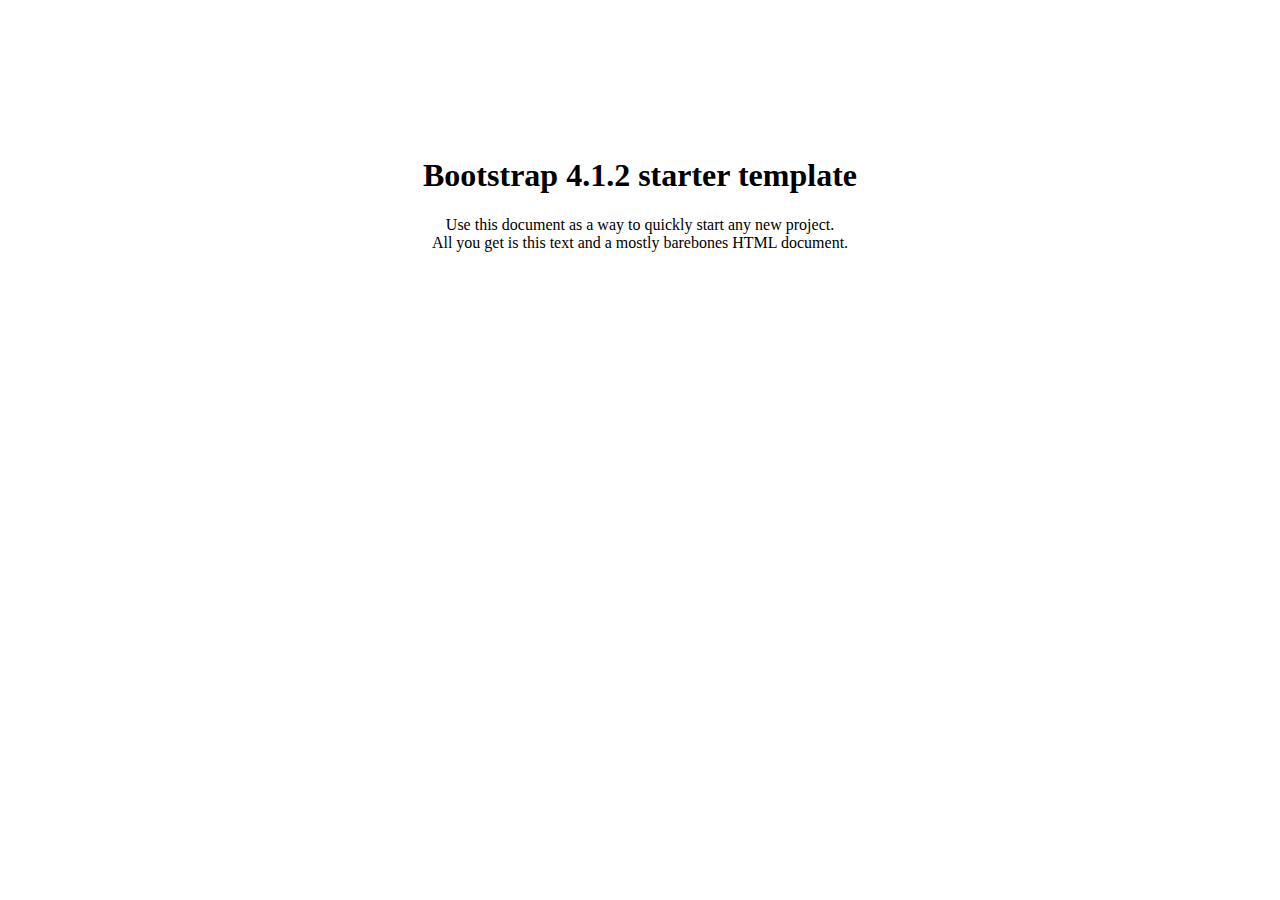
==== mapping/index.html @ 7afea663 "Add template files" ====
<!doctype html>
<html lang="en">
  <head>
    <meta charset="utf-8">
    <meta name="viewport" content="width=device-width, initial-scale=1, shrink-to-fit=no">

    <title>Starter Template for Bootstrap</title>

    <!-- Bootstrap core CSS -->
    <link href="https://stackpath.bootstrapcdn.com/bootstrap/4.1.2/css/bootstrap.min.css" rel="stylesheet" integrity="sha384-Smlep5jCw/wG7hdkwQ/Z5nLIefveQRIY9nfy6xoR1uRYBtpZgI6339F5dgvm/e9B" crossorigin="anonymous">
    <link rel="stylesheet" href="main.css">
  </head>

  <body>



    <main role="main" class="container">

      <div class="starter-template">
        <h1>Bootstrap 4.1.2 starter template</h1>
        <p class="lead">Use this document as a way to quickly start any new project.<br> All you get is this text and a mostly barebones HTML document.</p>
      </div>

    </main><!-- /.container -->


    <!-- Bootstrap core JavaScript
    ================================================== -->
    <!-- Placed at the end of the document so the pages load faster -->
    <script src="https://code.jquery.com/jquery-3.3.1.slim.min.js" integrity="sha384-q8i/X+965DzO0rT7abK41JStQIAqVgRVzpbzo5smXKp4YfRvH+8abtTE1Pi6jizo" crossorigin="anonymous"></script>
    <script src="https://cdnjs.cloudflare.com/ajax/libs/popper.js/1.12.9/umd/popper.min.js" integrity="sha384-ApNbgh9B+Y1QKtv3Rn7W3mgPxhU9K/ScQsAP7hUibX39j7fakFPskvXusvfa0b4Q" crossorigin="anonymous"></script>
    <script src="https://stackpath.bootstrapcdn.com/bootstrap/4.1.2/js/bootstrap.min.js" integrity="sha384-o+RDsa0aLu++PJvFqy8fFScvbHFLtbvScb8AjopnFD+iEQ7wo/CG0xlczd+2O/em" crossorigin="anonymous"></script>
    <script src="main.js"></script>
  </body>
</html>
---- mapping/main.css ----
body {
  padding-top: 5rem;
}
.starter-template {
  padding: 3rem 1.5rem;
  text-align: center;
}
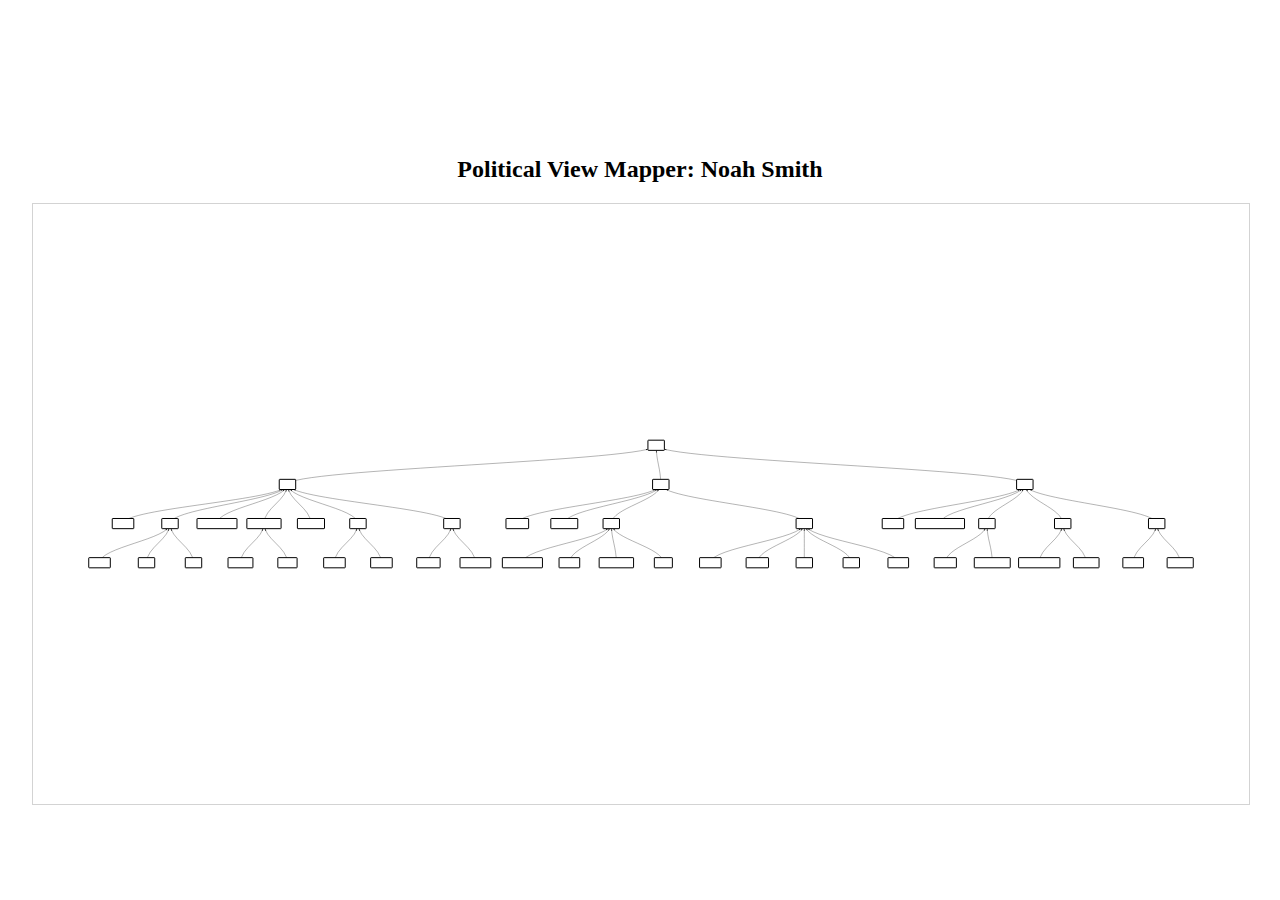
==== commit a5184d1f: "Install template" ====
--- a/mapping/index.html
+++ b/mapping/index.html
@@ -5,11 +5,12 @@
     <meta charset="utf-8">
     <meta name="viewport" content="width=device-width, initial-scale=1, shrink-to-fit=no">
 
-    <title>Starter Template for Bootstrap</title>
+    <title>Political View Mapper: Noah Smith</title>
 
     <!-- Bootstrap core CSS -->
     <link href="https://stackpath.bootstrapcdn.com/bootstrap/4.1.2/css/bootstrap.min.css" rel="stylesheet" integrity="sha384-Smlep5jCw/wG7hdkwQ/Z5nLIefveQRIY9nfy6xoR1uRYBtpZgI6339F5dgvm/e9B" crossorigin="anonymous">
     <link rel="stylesheet" href="main.css">
+    <link href="vis-network.min.css" rel="stylesheet" type="text/css"/>
   </head>
 
   <body>
@@ -19,8 +20,8 @@
     <main role="main" class="container">
 
       <div class="starter-template">
-        <h1>Bootstrap 4.1.2 starter template</h1>
-        <p class="lead">Use this document as a way to quickly start any new project.<br> All you get is this text and a mostly barebones HTML document.</p>
+        <h2>Political View Mapper: Noah Smith</h2>
+        <div id="mynetwork"></div>
       </div>
 
     </main><!-- /.container -->
@@ -32,6 +33,7 @@
     <script src="https://code.jquery.com/jquery-3.3.1.slim.min.js" integrity="sha384-q8i/X+965DzO0rT7abK41JStQIAqVgRVzpbzo5smXKp4YfRvH+8abtTE1Pi6jizo" crossorigin="anonymous"></script>
     <script src="https://cdnjs.cloudflare.com/ajax/libs/popper.js/1.12.9/umd/popper.min.js" integrity="sha384-ApNbgh9B+Y1QKtv3Rn7W3mgPxhU9K/ScQsAP7hUibX39j7fakFPskvXusvfa0b4Q" crossorigin="anonymous"></script>
     <script src="https://stackpath.bootstrapcdn.com/bootstrap/4.1.2/js/bootstrap.min.js" integrity="sha384-o+RDsa0aLu++PJvFqy8fFScvbHFLtbvScb8AjopnFD+iEQ7wo/CG0xlczd+2O/em" crossorigin="anonymous"></script>
+    <script type="text/javascript" src="vis.js"></script>
     <script src="main.js"></script>
   </body>
 </html>
--- a/mapping/main.css
+++ b/mapping/main.css
@@ -4,4 +4,9 @@
 .starter-template {
   padding: 3rem 1.5rem;
   text-align: center;
+}
+#mynetwork {
+    width: 100%;
+    height: 600px;
+    border: 1px solid lightgray;
 }--- a/mapping/vis-network.min.css
+++ b/mapping/vis-network.min.css
@@ -0,0 +1 @@
+.vis .overlay{position:absolute;top:0;left:0;width:100%;height:100%;z-index:10}.vis-active{box-shadow:0 0 10px #86d5f8}.vis [class*=span]{min-height:0;width:auto}div.vis-configuration{position:relative;display:block;float:left;font-size:12px}div.vis-configuration-wrapper{display:block;width:700px}div.vis-configuration-wrapper::after{clear:both;content:"";display:block}div.vis-configuration.vis-config-option-container{display:block;width:495px;background-color:#fff;border:2px solid #f7f8fa;border-radius:4px;margin-top:20px;left:10px;padding-left:5px}div.vis-configuration.vis-config-button{display:block;width:495px;height:25px;vertical-align:middle;line-height:25px;background-color:#f7f8fa;border:2px solid #ceced0;border-radius:4px;margin-top:20px;left:10px;padding-left:5px;cursor:pointer;margin-bottom:30px}div.vis-configuration.vis-config-button.hover{background-color:#4588e6;border:2px solid #214373;color:#fff}div.vis-configuration.vis-config-item{display:block;float:left;width:495px;height:25px;vertical-align:middle;line-height:25px}div.vis-configuration.vis-config-item.vis-config-s2{left:10px;background-color:#f7f8fa;padding-left:5px;border-radius:3px}div.vis-configuration.vis-config-item.vis-config-s3{left:20px;background-color:#e4e9f0;padding-left:5px;border-radius:3px}div.vis-configuration.vis-config-item.vis-config-s4{left:30px;background-color:#cfd8e6;padding-left:5px;border-radius:3px}div.vis-configuration.vis-config-header{font-size:18px;font-weight:700}div.vis-configuration.vis-config-label{width:120px;height:25px;line-height:25px}div.vis-configuration.vis-config-label.vis-config-s3{width:110px}div.vis-configuration.vis-config-label.vis-config-s4{width:100px}div.vis-configuration.vis-config-colorBlock{top:1px;width:30px;height:19px;border:1px solid #444;border-radius:2px;padding:0;margin:0;cursor:pointer}input.vis-configuration.vis-config-checkbox{left:-5px}input.vis-configuration.vis-config-rangeinput{position:relative;top:-5px;width:60px;padding:1px;margin:0;pointer-events:none}input.vis-configuration.vis-config-range{-webkit-appearance:none;border:0 solid #fff;background-color:rgba(0,0,0,0);width:300px;height:20px}input.vis-configuration.vis-config-range::-webkit-slider-runnable-track{width:300px;height:5px;background:#dedede;background:-moz-linear-gradient(top,#dedede 0,#c8c8c8 99%);background:-webkit-gradient(linear,left top,left bottom,color-stop(0,#dedede),color-stop(99%,#c8c8c8));background:-webkit-linear-gradient(top,#dedede 0,#c8c8c8 99%);background:-o-linear-gradient(top,#dedede 0,#c8c8c8 99%);background:-ms-linear-gradient(top,#dedede 0,#c8c8c8 99%);background:linear-gradient(to bottom,#dedede 0,#c8c8c8 99%);border:1px solid #999;box-shadow:#aaa 0 0 3px 0;border-radius:3px}input.vis-configuration.vis-config-range::-webkit-slider-thumb{-webkit-appearance:none;border:1px solid #14334b;height:17px;width:17px;border-radius:50%;background:#3876c2;background:-moz-linear-gradient(top,#3876c2 0,#385380 100%);background:-webkit-gradient(linear,left top,left bottom,color-stop(0,#3876c2),color-stop(100%,#385380));background:-webkit-linear-gradient(top,#3876c2 0,#385380 100%);background:-o-linear-gradient(top,#3876c2 0,#385380 100%);background:-ms-linear-gradient(top,#3876c2 0,#385380 100%);background:linear-gradient(to bottom,#3876c2 0,#385380 100%);box-shadow:#111927 0 0 1px 0;margin-top:-7px}input.vis-configuration.vis-config-range:focus{outline:0}input.vis-configuration.vis-config-range:focus::-webkit-slider-runnable-track{background:#9d9d9d;background:-moz-linear-gradient(top,#9d9d9d 0,#c8c8c8 99%);background:-webkit-gradient(linear,left top,left bottom,color-stop(0,#9d9d9d),color-stop(99%,#c8c8c8));background:-webkit-linear-gradient(top,#9d9d9d 0,#c8c8c8 99%);background:-o-linear-gradient(top,#9d9d9d 0,#c8c8c8 99%);background:-ms-linear-gradient(top,#9d9d9d 0,#c8c8c8 99%);background:linear-gradient(to bottom,#9d9d9d 0,#c8c8c8 99%)}input.vis-configuration.vis-config-range::-moz-range-track{width:300px;height:10px;background:#dedede;background:-moz-linear-gradient(top,#dedede 0,#c8c8c8 99%);background:-webkit-gradient(linear,left top,left bottom,color-stop(0,#dedede),color-stop(99%,#c8c8c8));background:-webkit-linear-gradient(top,#dedede 0,#c8c8c8 99%);background:-o-linear-gradient(top,#dedede 0,#c8c8c8 99%);background:-ms-linear-gradient(top,#dedede 0,#c8c8c8 99%);background:linear-gradient(to bottom,#dedede 0,#c8c8c8 99%);border:1px solid #999;box-shadow:#aaa 0 0 3px 0;border-radius:3px}input.vis-configuration.vis-config-range::-moz-range-thumb{border:none;height:16px;width:16px;border-radius:50%;background:#385380}input.vis-configuration.vis-config-range:-moz-focusring{outline:1px solid #fff;outline-offset:-1px}input.vis-configuration.vis-config-range::-ms-track{width:300px;height:5px;background:0 0;border-color:transparent;border-width:6px 0;color:transparent}input.vis-configuration.vis-config-range::-ms-fill-lower{background:#777;border-radius:10px}input.vis-configuration.vis-config-range::-ms-fill-upper{background:#ddd;border-radius:10px}input.vis-configuration.vis-config-range::-ms-thumb{border:none;height:16px;width:16px;border-radius:50%;background:#385380}input.vis-configuration.vis-config-range:focus::-ms-fill-lower{background:#888}input.vis-configuration.vis-config-range:focus::-ms-fill-upper{background:#ccc}.vis-configuration-popup{position:absolute;background:rgba(57,76,89,.85);border:2px solid #f2faff;line-height:30px;height:30px;width:150px;text-align:center;color:#fff;font-size:14px;border-radius:4px;-webkit-transition:opacity .3s ease-in-out;-moz-transition:opacity .3s ease-in-out;transition:opacity .3s ease-in-out}.vis-configuration-popup:after,.vis-configuration-popup:before{left:100%;top:50%;border:solid transparent;content:" ";height:0;width:0;position:absolute;pointer-events:none}.vis-configuration-popup:after{border-color:rgba(136,183,213,0);border-left-color:rgba(57,76,89,.85);border-width:8px;margin-top:-8px}.vis-configuration-popup:before{border-color:rgba(194,225,245,0);border-left-color:#f2faff;border-width:12px;margin-top:-12px}div.vis-tooltip{position:absolute;visibility:hidden;padding:5px;white-space:nowrap;font-family:verdana;font-size:14px;color:#000;background-color:#f5f4ed;-moz-border-radius:3px;-webkit-border-radius:3px;border-radius:3px;border:1px solid #808074;box-shadow:3px 3px 10px rgba(0,0,0,.2);pointer-events:none;z-index:5}div.vis-color-picker{position:absolute;top:0;left:30px;margin-top:-140px;margin-left:30px;width:310px;height:444px;z-index:1;padding:10px;border-radius:15px;background-color:#fff;display:none;box-shadow:rgba(0,0,0,.5) 0 0 10px 0}div.vis-color-picker div.vis-arrow{position:absolute;top:147px;left:5px}div.vis-color-picker div.vis-arrow::after,div.vis-color-picker div.vis-arrow::before{right:100%;top:50%;border:solid transparent;content:" ";height:0;width:0;position:absolute;pointer-events:none}div.vis-color-picker div.vis-arrow:after{border-color:rgba(255,255,255,0);border-right-color:#fff;border-width:30px;margin-top:-30px}div.vis-color-picker div.vis-color{position:absolute;width:289px;height:289px;cursor:pointer}div.vis-color-picker div.vis-brightness{position:absolute;top:313px}div.vis-color-picker div.vis-opacity{position:absolute;top:350px}div.vis-color-picker div.vis-selector{position:absolute;top:137px;left:137px;width:15px;height:15px;border-radius:15px;border:1px solid #fff;background:#4c4c4c;background:-moz-linear-gradient(top,#4c4c4c 0,#595959 12%,#666 25%,#474747 39%,#2c2c2c 50%,#000 51%,#111 60%,#2b2b2b 76%,#1c1c1c 91%,#131313 100%);background:-webkit-gradient(linear,left top,left bottom,color-stop(0,#4c4c4c),color-stop(12%,#595959),color-stop(25%,#666),color-stop(39%,#474747),color-stop(50%,#2c2c2c),color-stop(51%,#000),color-stop(60%,#111),color-stop(76%,#2b2b2b),color-stop(91%,#1c1c1c),color-stop(100%,#131313));background:-webkit-linear-gradient(top,#4c4c4c 0,#595959 12%,#666 25%,#474747 39%,#2c2c2c 50%,#000 51%,#111 60%,#2b2b2b 76%,#1c1c1c 91%,#131313 100%);background:-o-linear-gradient(top,#4c4c4c 0,#595959 12%,#666 25%,#474747 39%,#2c2c2c 50%,#000 51%,#111 60%,#2b2b2b 76%,#1c1c1c 91%,#131313 100%);background:-ms-linear-gradient(top,#4c4c4c 0,#595959 12%,#666 25%,#474747 39%,#2c2c2c 50%,#000 51%,#111 60%,#2b2b2b 76%,#1c1c1c 91%,#131313 100%);background:linear-gradient(to bottom,#4c4c4c 0,#595959 12%,#666 25%,#474747 39%,#2c2c2c 50%,#000 51%,#111 60%,#2b2b2b 76%,#1c1c1c 91%,#131313 100%)}div.vis-color-picker div.vis-new-color{position:absolute;width:140px;height:20px;border:1px solid rgba(0,0,0,.1);border-radius:5px;top:380px;left:159px;text-align:right;padding-right:2px;font-size:10px;color:rgba(0,0,0,.4);vertical-align:middle;line-height:20px}div.vis-color-picker div.vis-initial-color{position:absolute;width:140px;height:20px;border:1px solid rgba(0,0,0,.1);border-radius:5px;top:380px;left:10px;text-align:left;padding-left:2px;font-size:10px;color:rgba(0,0,0,.4);vertical-align:middle;line-height:20px}div.vis-color-picker div.vis-label{position:absolute;width:300px;left:10px}div.vis-color-picker div.vis-label.vis-brightness{top:300px}div.vis-color-picker div.vis-label.vis-opacity{top:338px}div.vis-color-picker div.vis-button{position:absolute;width:68px;height:25px;border-radius:10px;vertical-align:middle;text-align:center;line-height:25px;top:410px;border:2px solid #d9d9d9;background-color:#f7f7f7;cursor:pointer}div.vis-color-picker div.vis-button.vis-cancel{left:5px}div.vis-color-picker div.vis-button.vis-load{left:82px}div.vis-color-picker div.vis-button.vis-apply{left:159px}div.vis-color-picker div.vis-button.vis-save{left:236px}div.vis-color-picker input.vis-range{width:290px;height:20px}div.vis-network div.vis-manipulation{box-sizing:content-box;border-width:0;border-bottom:1px;border-style:solid;border-color:#d6d9d8;background:#fff;background:-moz-linear-gradient(top,#fff 0,#fcfcfc 48%,#fafafa 50%,#fcfcfc 100%);background:-webkit-gradient(linear,left top,left bottom,color-stop(0,#fff),color-stop(48%,#fcfcfc),color-stop(50%,#fafafa),color-stop(100%,#fcfcfc));background:-webkit-linear-gradient(top,#fff 0,#fcfcfc 48%,#fafafa 50%,#fcfcfc 100%);background:-o-linear-gradient(top,#fff 0,#fcfcfc 48%,#fafafa 50%,#fcfcfc 100%);background:-ms-linear-gradient(top,#fff 0,#fcfcfc 48%,#fafafa 50%,#fcfcfc 100%);background:linear-gradient(to bottom,#fff 0,#fcfcfc 48%,#fafafa 50%,#fcfcfc 100%);padding-top:4px;position:absolute;left:0;top:0;width:100%;height:28px}div.vis-network div.vis-edit-mode{position:absolute;left:0;top:5px;height:30px}div.vis-network div.vis-close{position:absolute;right:0;top:0;width:30px;height:30px;background-position:20px 3px;background-repeat:no-repeat;background-image:url(img/network/cross.png);cursor:pointer;-webkit-touch-callout:none;-webkit-user-select:none;-khtml-user-select:none;-moz-user-select:none;-ms-user-select:none;user-select:none}div.vis-network div.vis-close:hover{opacity:.6}div.vis-network div.vis-edit-mode div.vis-button,div.vis-network div.vis-manipulation div.vis-button{float:left;font-family:verdana;font-size:12px;-moz-border-radius:15px;border-radius:15px;display:inline-block;background-position:0 0;background-repeat:no-repeat;height:24px;margin-left:10px;cursor:pointer;padding:0 8px 0 8px;-webkit-touch-callout:none;-webkit-user-select:none;-khtml-user-select:none;-moz-user-select:none;-ms-user-select:none;user-select:none}div.vis-network div.vis-manipulation div.vis-button:hover{box-shadow:1px 1px 8px rgba(0,0,0,.2)}div.vis-network div.vis-manipulation div.vis-button:active{box-shadow:1px 1px 8px rgba(0,0,0,.5)}div.vis-network div.vis-manipulation div.vis-button.vis-back{background-image:url(img/network/backIcon.png)}div.vis-network div.vis-manipulation div.vis-button.vis-none:hover{box-shadow:1px 1px 8px transparent;cursor:default}div.vis-network div.vis-manipulation div.vis-button.vis-none:active{box-shadow:1px 1px 8px transparent}div.vis-network div.vis-manipulation div.vis-button.vis-none{padding:0}div.vis-network div.vis-manipulation div.notification{margin:2px;font-weight:700}div.vis-network div.vis-manipulation div.vis-button.vis-add{background-image:url(img/network/addNodeIcon.png)}div.vis-network div.vis-edit-mode div.vis-button.vis-edit,div.vis-network div.vis-manipulation div.vis-button.vis-edit{background-image:url(img/network/editIcon.png)}div.vis-network div.vis-edit-mode div.vis-button.vis-edit.vis-edit-mode{background-color:#fcfcfc;border:1px solid #ccc}div.vis-network div.vis-manipulation div.vis-button.vis-connect{background-image:url(img/network/connectIcon.png)}div.vis-network div.vis-manipulation div.vis-button.vis-delete{background-image:url(img/network/deleteIcon.png)}div.vis-network div.vis-edit-mode div.vis-label,div.vis-network div.vis-manipulation div.vis-label{margin:0 0 0 23px;line-height:25px}div.vis-network div.vis-manipulation div.vis-separator-line{float:left;display:inline-block;width:1px;height:21px;background-color:#bdbdbd;margin:0 7px 0 15px}div.vis-network div.vis-navigation div.vis-button{width:34px;height:34px;-moz-border-radius:17px;border-radius:17px;position:absolute;display:inline-block;background-position:2px 2px;background-repeat:no-repeat;cursor:pointer;-webkit-touch-callout:none;-webkit-user-select:none;-khtml-user-select:none;-moz-user-select:none;-ms-user-select:none;user-select:none}div.vis-network div.vis-navigation div.vis-button:hover{box-shadow:0 0 3px 3px rgba(56,207,21,.3)}div.vis-network div.vis-navigation div.vis-button:active{box-shadow:0 0 1px 3px rgba(56,207,21,.95)}div.vis-network div.vis-navigation div.vis-button.vis-up{background-image:url(img/network/upArrow.png);bottom:50px;left:55px}div.vis-network div.vis-navigation div.vis-button.vis-down{background-image:url(img/network/downArrow.png);bottom:10px;left:55px}div.vis-network div.vis-navigation div.vis-button.vis-left{background-image:url(img/network/leftArrow.png);bottom:10px;left:15px}div.vis-network div.vis-navigation div.vis-button.vis-right{background-image:url(img/network/rightArrow.png);bottom:10px;left:95px}div.vis-network div.vis-navigation div.vis-button.vis-zoomIn{background-image:url(img/network/plus.png);bottom:10px;right:15px}div.vis-network div.vis-navigation div.vis-button.vis-zoomOut{background-image:url(img/network/minus.png);bottom:10px;right:55px}div.vis-network div.vis-navigation div.vis-button.vis-zoomExtends{background-image:url(img/network/zoomExtends.png);bottom:50px;right:15px}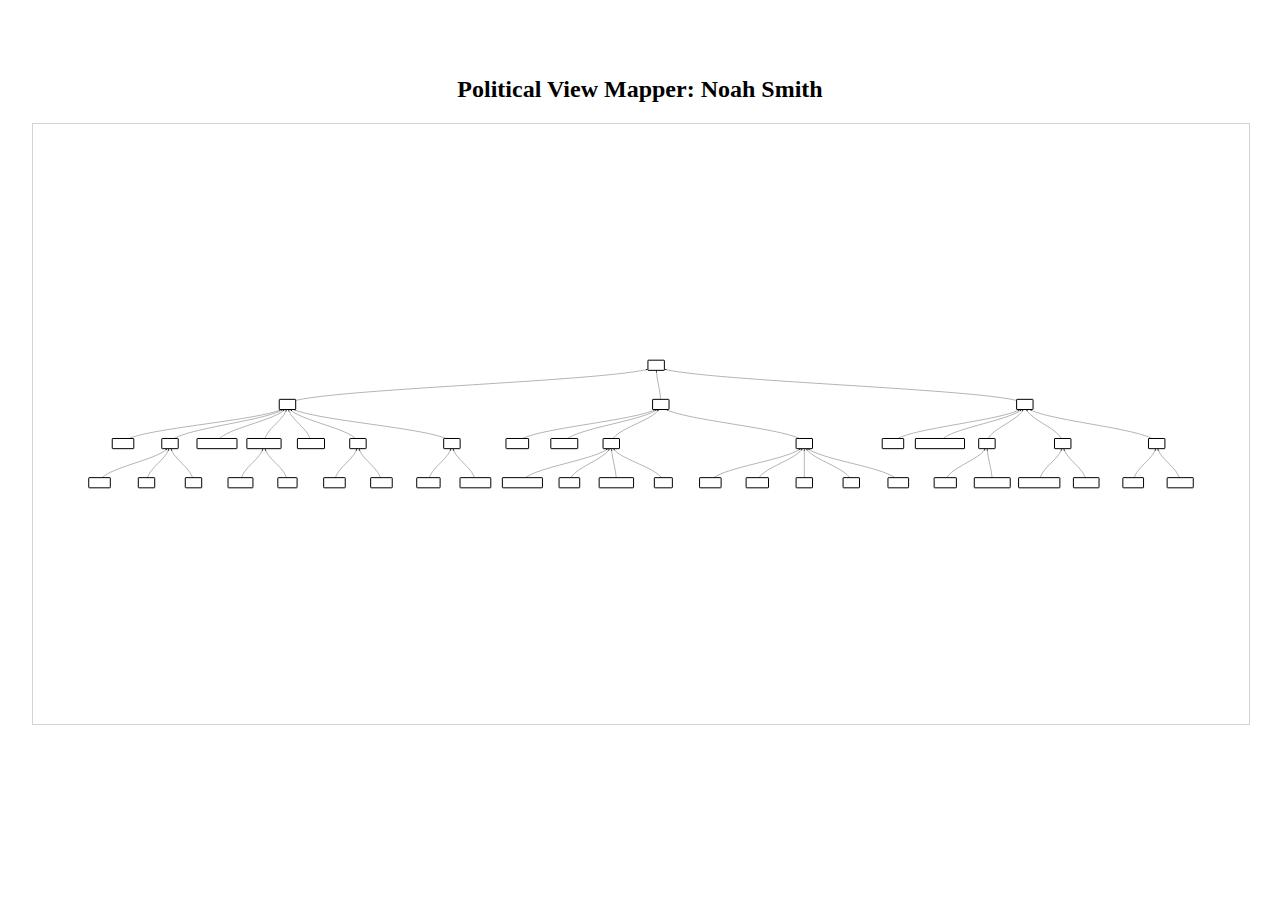
==== commit f79f2c15: "Changes" ====
--- a/mapping/index.html
+++ b/mapping/index.html
@@ -17,11 +17,11 @@
 
 
 
-    <main role="main" class="container">
+    <main role="main" class="container-fluid">
 
       <div class="starter-template">
         <h2>Political View Mapper: Noah Smith</h2>
-        <div id="mynetwork"></div>
+        <div id="map"></div>
       </div>
 
     </main><!-- /.container -->
--- a/mapping/main.css
+++ b/mapping/main.css
@@ -1,11 +1,8 @@
-body {
-  padding-top: 5rem;
-}
 .starter-template {
   padding: 3rem 1.5rem;
   text-align: center;
 }
-#mynetwork {
+#map {
     width: 100%;
     height: 600px;
     border: 1px solid lightgray;
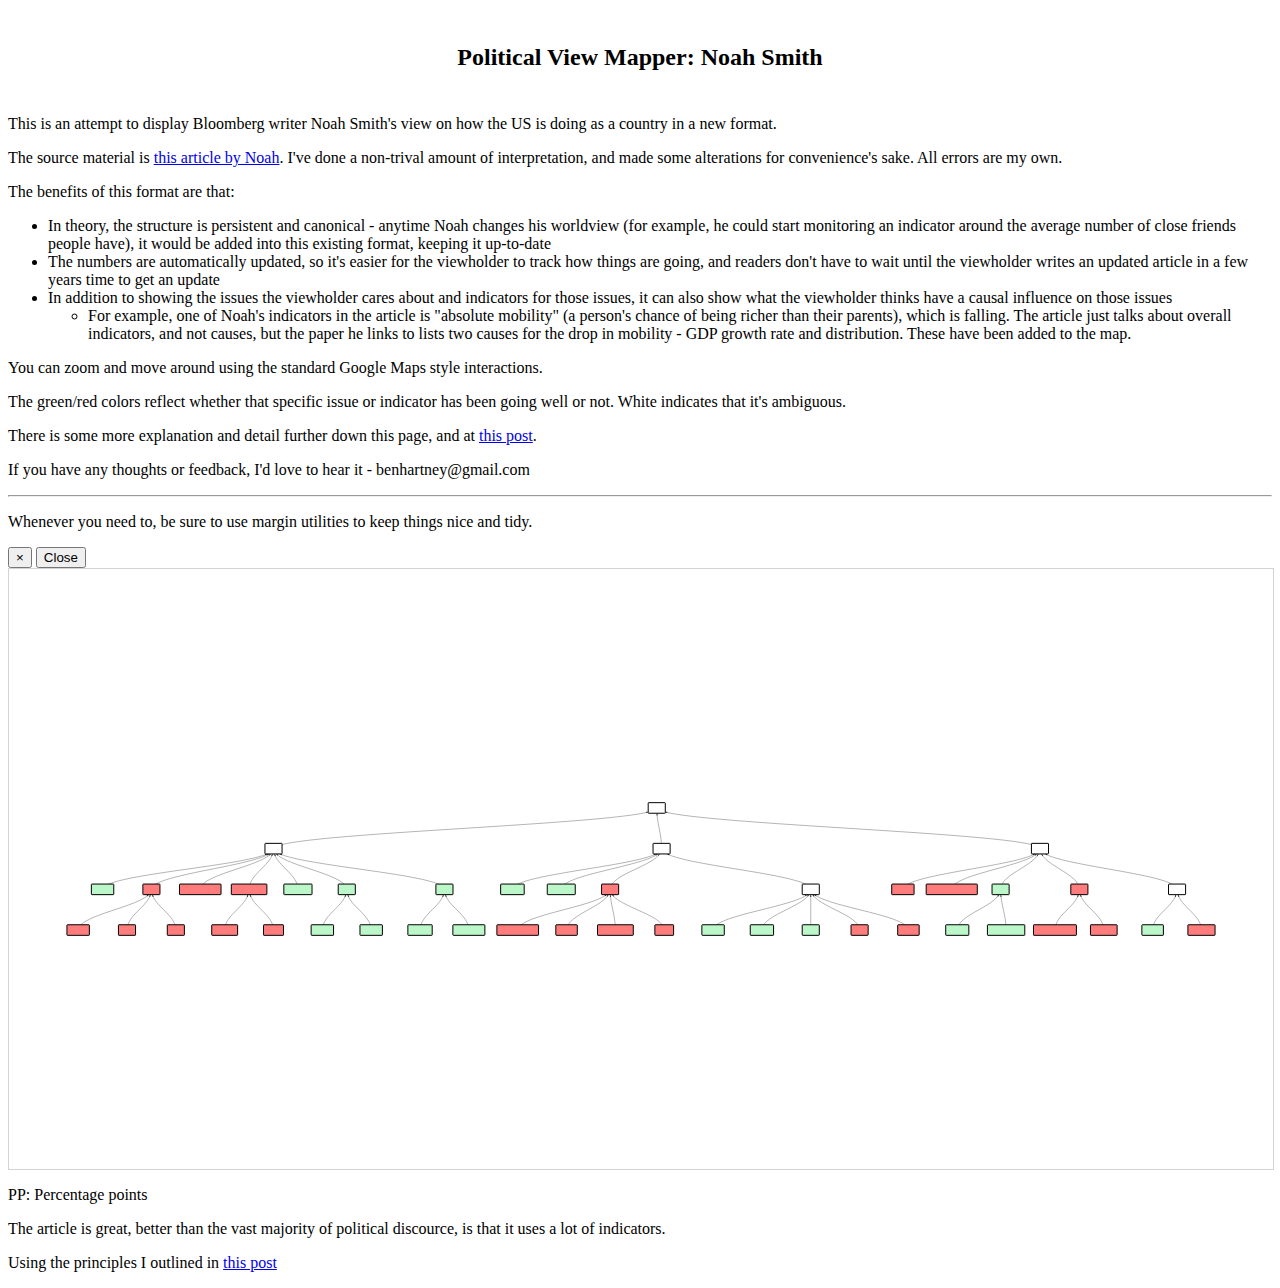
==== commit d2a93902: "Changes" ====
--- a/mapping/index.html
+++ b/mapping/index.html
@@ -19,9 +19,44 @@
 
     <main role="main" class="container-fluid">
 
-      <div class="starter-template">
-        <h2>Political View Mapper: Noah Smith</h2>
+      <div>
+        <h2 id='mainHeading'>Political View Mapper: Noah Smith</h2>
+        <div class="alert alert-dark alert-dismissible fade show" role="alert">
+          <p>This is an attempt to display Bloomberg writer Noah Smith's view on how the US is doing as a country in a new format.</p>
+          <p>The source material is <a href='https://www.bloomberg.com/view/articles/2018-07-13/eight-charts-show-where-america-stands-in-the-21st-century'>this article by Noah</a>. I've done a non-trival amount of interpretation, and made some alterations for convenience's sake. All errors are my own.</p>
+          <p>The benefits of this format are that:</p>
+          <ul>
+            <li>In theory, the structure is persistent and canonical - anytime Noah changes his worldview (for example, he could start monitoring an indicator around the average number of close friends people have), it would be added into this existing format, keeping it up-to-date</li>
+            <li>The numbers are automatically updated, so it's easier for the viewholder to track how things are going, and readers don't have to wait until the viewholder writes an updated article in a few years time to get an update</li>
+            <li>In addition to showing the issues the viewholder cares about and indicators for those issues, it can also show what the viewholder thinks have a causal influence on those issues
+              <ul>
+                <li>For example, one of Noah's indicators in the article is "absolute mobility" (a person's chance of being richer than their parents), which is falling. The article just talks about overall indicators, and not causes, but the paper he links to lists two causes for the drop in mobility - GDP growth rate and distribution. These have been added to the map.</li>
+              </ul>
+            </li>
+          </ul>
+          <p>You can zoom and move around using the standard Google Maps style interactions.</p>
+          <p>The green/red colors reflect whether that specific issue or indicator has been going well or not. White indicates that it's ambiguous.</p>
+          <p>There is some more explanation and detail further down this page, and at <a href='https://medium.com/@benhartney/improving-policy-discussions-1b8be6c7a318'>this post</a>.</p>
+          <p>If you have any thoughts or feedback, I'd love to hear it - <span class="redirect">moc.liamg@yentrahneb</span>
+          <hr>
+          <p class="mb-0">Whenever you need to, be sure to use margin utilities to keep things nice and tidy.</p>
+          <button type="button" class="close" data-dismiss="alert" aria-label="Close">
+            <span aria-hidden="true">&times;</span>
+          </button>
+          <button type="button" data-dismiss="alert" aria-label="Close" class="btn btn-info">
+            <span aria-hidden="true">Close</span>
+          </button>
+        </div>
         <div id="map"></div>
+        <p>
+          PP: Percentage points
+        </p>
+        <p>
+          The article is great, better than the vast majority of political discource, is that it uses a lot of indicators.
+        </p>
+        <p>
+          Using the principles I outlined in <a href='https://medium.com/@benhartney/improving-policy-discussions-1b8be6c7a318'>this post</a>
+        </p>
       </div>
 
     </main><!-- /.container -->
--- a/mapping/main.css
+++ b/mapping/main.css
@@ -1,9 +1,13 @@
-.starter-template {
-  padding: 3rem 1.5rem;
-  text-align: center;
-}
 #map {
     width: 100%;
     height: 600px;
     border: 1px solid lightgray;
+}
+#mainHeading {
+  padding: 1.5rem 0rem;
+  text-align: center;
+}
+span.redirect { 
+unicode-bidi:bidi-override; 
+direction: rtl; 
 }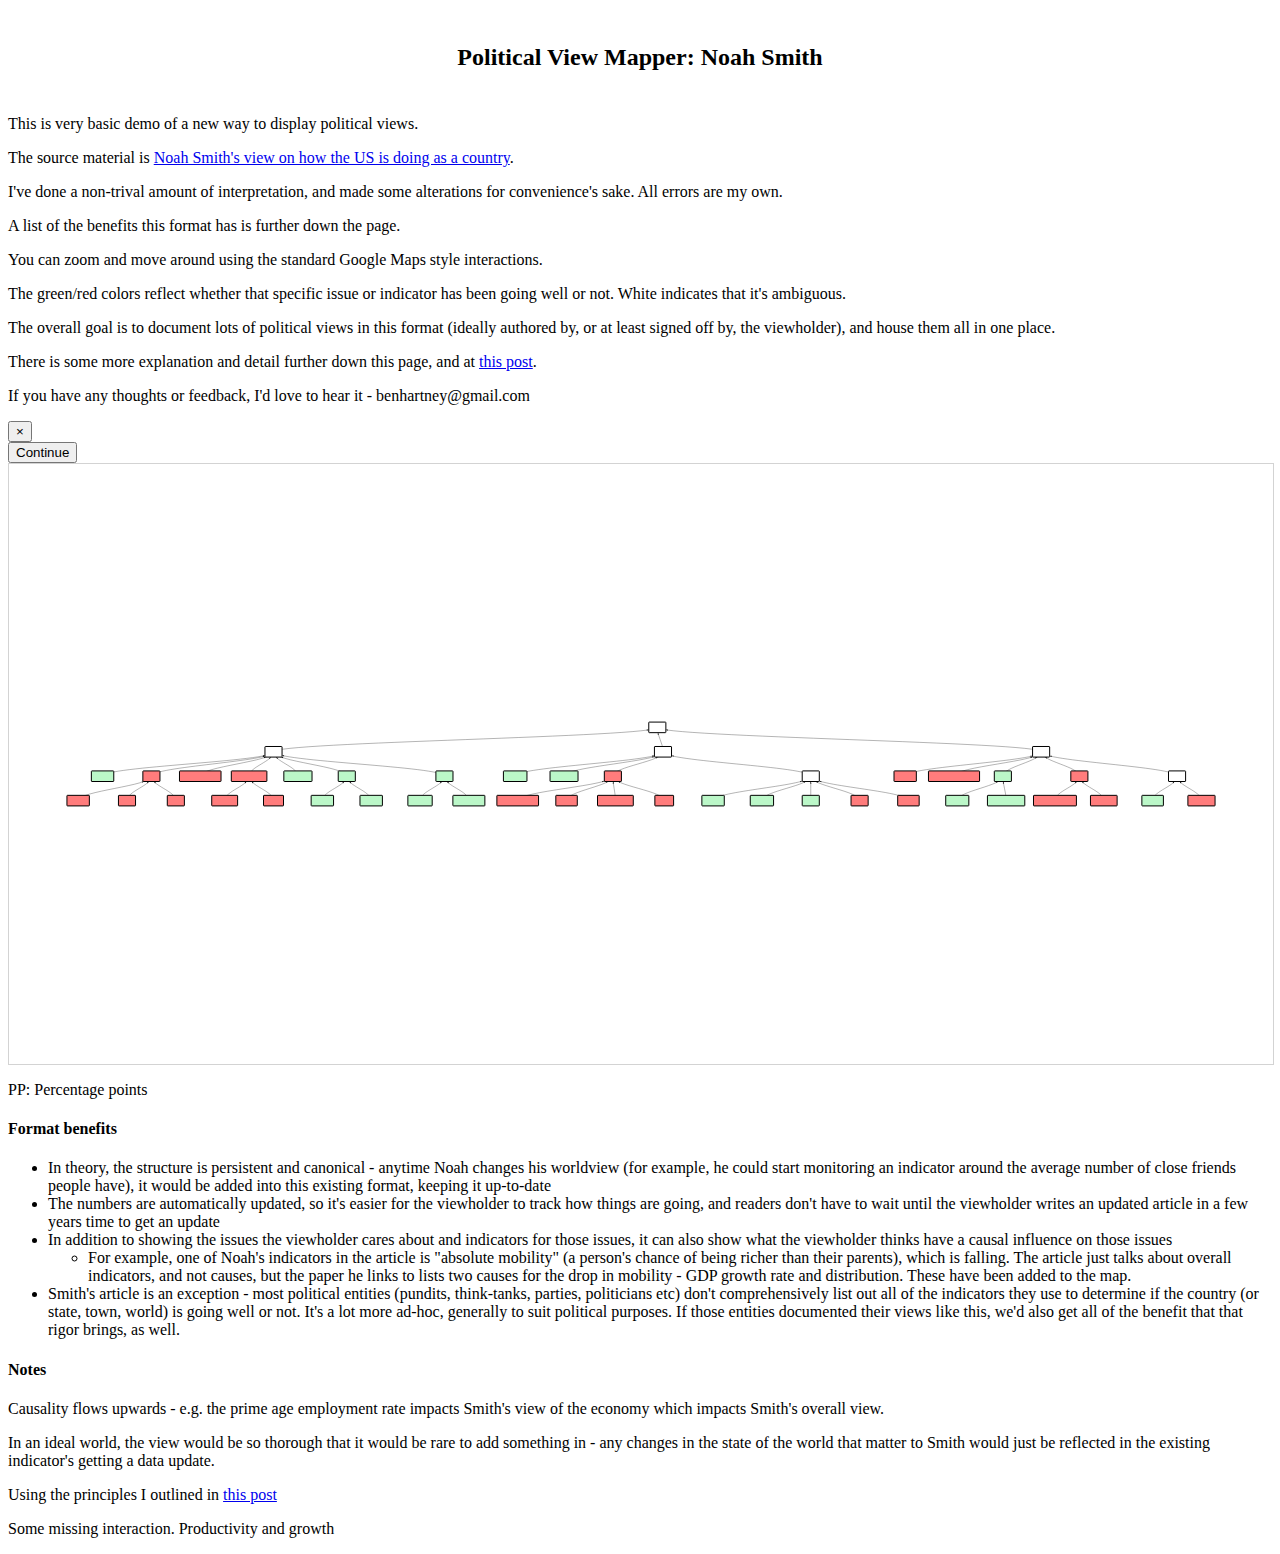
==== commit 4c7a3725: "Changes" ====
--- a/mapping/index.html
+++ b/mapping/index.html
@@ -22,40 +22,73 @@
       <div>
         <h2 id='mainHeading'>Political View Mapper: Noah Smith</h2>
         <div class="alert alert-dark alert-dismissible fade show" role="alert">
-          <p>This is an attempt to display Bloomberg writer Noah Smith's view on how the US is doing as a country in a new format.</p>
-          <p>The source material is <a href='https://www.bloomberg.com/view/articles/2018-07-13/eight-charts-show-where-america-stands-in-the-21st-century'>this article by Noah</a>. I've done a non-trival amount of interpretation, and made some alterations for convenience's sake. All errors are my own.</p>
-          <p>The benefits of this format are that:</p>
-          <ul>
-            <li>In theory, the structure is persistent and canonical - anytime Noah changes his worldview (for example, he could start monitoring an indicator around the average number of close friends people have), it would be added into this existing format, keeping it up-to-date</li>
-            <li>The numbers are automatically updated, so it's easier for the viewholder to track how things are going, and readers don't have to wait until the viewholder writes an updated article in a few years time to get an update</li>
-            <li>In addition to showing the issues the viewholder cares about and indicators for those issues, it can also show what the viewholder thinks have a causal influence on those issues
-              <ul>
-                <li>For example, one of Noah's indicators in the article is "absolute mobility" (a person's chance of being richer than their parents), which is falling. The article just talks about overall indicators, and not causes, but the paper he links to lists two causes for the drop in mobility - GDP growth rate and distribution. These have been added to the map.</li>
-              </ul>
-            </li>
-          </ul>
-          <p>You can zoom and move around using the standard Google Maps style interactions.</p>
-          <p>The green/red colors reflect whether that specific issue or indicator has been going well or not. White indicates that it's ambiguous.</p>
-          <p>There is some more explanation and detail further down this page, and at <a href='https://medium.com/@benhartney/improving-policy-discussions-1b8be6c7a318'>this post</a>.</p>
-          <p>If you have any thoughts or feedback, I'd love to hear it - <span class="redirect">moc.liamg@yentrahneb</span>
-          <hr>
-          <p class="mb-0">Whenever you need to, be sure to use margin utilities to keep things nice and tidy.</p>
+          <p>
+            This is very basic demo of a new way to display political views.
+          </p>
+          <p>
+            The source material is <a href='https://www.bloomberg.com/view/articles/2018-07-13/eight-charts-show-where-america-stands-in-the-21st-century'>Noah Smith's view on how the US is doing as a country</a>.
+          </p>
+          <p>
+            I've done a non-trival amount of interpretation, and made some alterations for convenience's sake. All errors are my own.</p>
+          <p>
+            A list of the benefits this format has is further down the page.
+          </p>
+          <p>
+            You can zoom and move around using the standard Google Maps style interactions.
+          </p>
+          <p>
+            The green/red colors reflect whether that specific issue or indicator has been going well or not. White indicates that it's ambiguous.
+          </p>
+          <p>
+            The overall goal is to document lots of political views in this format (ideally authored by, or at least signed off by, the viewholder), and house them all in one place.
+          </p>
+          <p>
+            There is some more explanation and detail further down this page, and at <a href='https://medium.com/@benhartney/improving-policy-discussions-1b8be6c7a318'>this post</a>.
+          </p>
+          <p>
+            If you have any thoughts or feedback, I'd love to hear it - <span class="redirect">moc.liamg@yentrahneb</span>
+          </p>
           <button type="button" class="close" data-dismiss="alert" aria-label="Close">
             <span aria-hidden="true">&times;</span>
           </button>
-          <button type="button" data-dismiss="alert" aria-label="Close" class="btn btn-info">
-            <span aria-hidden="true">Close</span>
-          </button>
+          <div>
+            <button type="button" data-dismiss="alert" aria-label="Close" class="btn btn-info">
+              <span aria-hidden="true">Continue</span>
+            </button>
+          </div>
         </div>
         <div id="map"></div>
-        <p>
+        <p class='text-right'>
           PP: Percentage points
         </p>
+        <h4>
+          Format benefits
+        </h4>
+        <ul>
+          <li>In theory, the structure is persistent and canonical - anytime Noah changes his worldview (for example, he could start monitoring an indicator around the average number of close friends people have), it would be added into this existing format, keeping it up-to-date</li>
+          <li>The numbers are automatically updated, so it's easier for the viewholder to track how things are going, and readers don't have to wait until the viewholder writes an updated article in a few years time to get an update</li>
+          <li>In addition to showing the issues the viewholder cares about and indicators for those issues, it can also show what the viewholder thinks have a causal influence on those issues
+            <ul>
+              <li>For example, one of Noah's indicators in the article is "absolute mobility" (a person's chance of being richer than their parents), which is falling. The article just talks about overall indicators, and not causes, but the paper he links to lists two causes for the drop in mobility - GDP growth rate and distribution. These have been added to the map.</li>
+            </ul>
+          </li>
+          <li>
+            Smith's article is an exception - most political entities (pundits, think-tanks, parties, politicians etc) don't comprehensively list out all of the indicators they use to determine if the country (or state, town, world) is going well or not. It's a lot more ad-hoc, generally to suit political purposes. If those entities documented their views like this, we'd also get all of the benefit that that rigor brings, as well.
+          </li>
+        </ul>
+        <h4>
+          Notes
+        </h4>
         <p>
-          The article is great, better than the vast majority of political discource, is that it uses a lot of indicators.
+          Causality flows upwards - e.g. the prime age employment rate impacts Smith's view of the economy which impacts Smith's overall view.
+        <p>
+          In an ideal world, the view would be so thorough that it would be rare to add something in - any changes in the state of the world that matter to Smith would just be reflected in the existing indicator's getting a data update.
         </p>
         <p>
           Using the principles I outlined in <a href='https://medium.com/@benhartney/improving-policy-discussions-1b8be6c7a318'>this post</a>
+        </p>
+        <p>
+          Some missing interaction. Productivity and growth
         </p>
       </div>
 
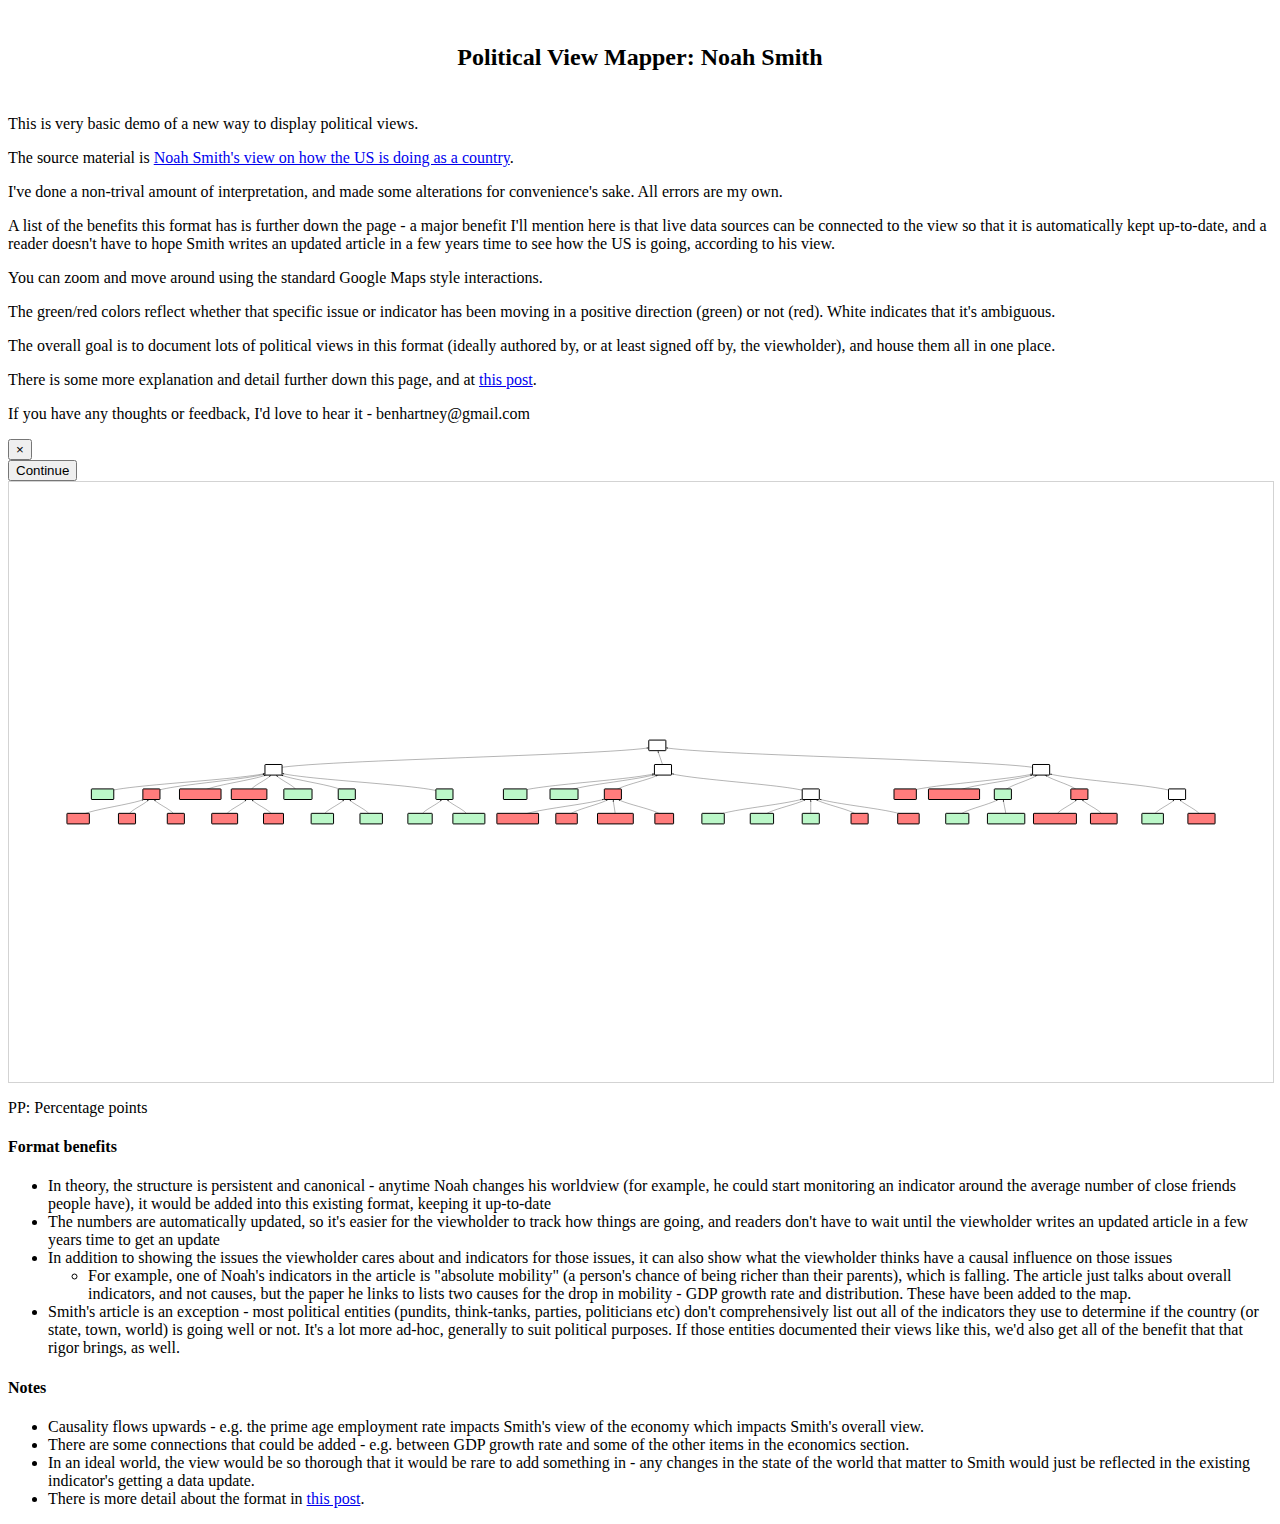
==== commit 036397af: "Changes" ====
--- a/mapping/index.html
+++ b/mapping/index.html
@@ -31,13 +31,13 @@
           <p>
             I've done a non-trival amount of interpretation, and made some alterations for convenience's sake. All errors are my own.</p>
           <p>
-            A list of the benefits this format has is further down the page.
+            A list of the benefits this format has is further down the page - a major benefit I'll mention here is that live data sources can be connected to the view so that it is automatically kept up-to-date, and a reader doesn't have to hope Smith writes an updated article in a few years time to see how the US is going, according to his view.
           </p>
           <p>
             You can zoom and move around using the standard Google Maps style interactions.
           </p>
           <p>
-            The green/red colors reflect whether that specific issue or indicator has been going well or not. White indicates that it's ambiguous.
+            The green/red colors reflect whether that specific issue or indicator has been moving in a positive direction (green) or not (red). White indicates that it's ambiguous.
           </p>
           <p>
             The overall goal is to document lots of political views in this format (ideally authored by, or at least signed off by, the viewholder), and house them all in one place.
@@ -79,17 +79,21 @@
         <h4>
           Notes
         </h4>
-        <p>
-          Causality flows upwards - e.g. the prime age employment rate impacts Smith's view of the economy which impacts Smith's overall view.
-        <p>
-          In an ideal world, the view would be so thorough that it would be rare to add something in - any changes in the state of the world that matter to Smith would just be reflected in the existing indicator's getting a data update.
-        </p>
-        <p>
-          Using the principles I outlined in <a href='https://medium.com/@benhartney/improving-policy-discussions-1b8be6c7a318'>this post</a>
-        </p>
-        <p>
-          Some missing interaction. Productivity and growth
-        </p>
+        <ul>
+          <li>
+            Causality flows upwards - e.g. the prime age employment rate impacts Smith's view of the economy which impacts Smith's overall view.
+          </li>
+          <li>
+            There are some connections that could be added - e.g. between GDP growth rate and some of the other items in the economics section.
+          </li>
+          <li>
+            In an ideal world, the view would be so thorough that it would be rare to add something in - any changes in the state of the world that matter to Smith would just be reflected in the existing indicator's getting a data update.
+          </li>
+          <li>
+            There is more detail about the format in <a href='https://medium.com/@benhartney/improving-policy-discussions-1b8be6c7a318'>this post</a>.
+          </li>
+        </ul>
+
       </div>
 
     </main><!-- /.container -->
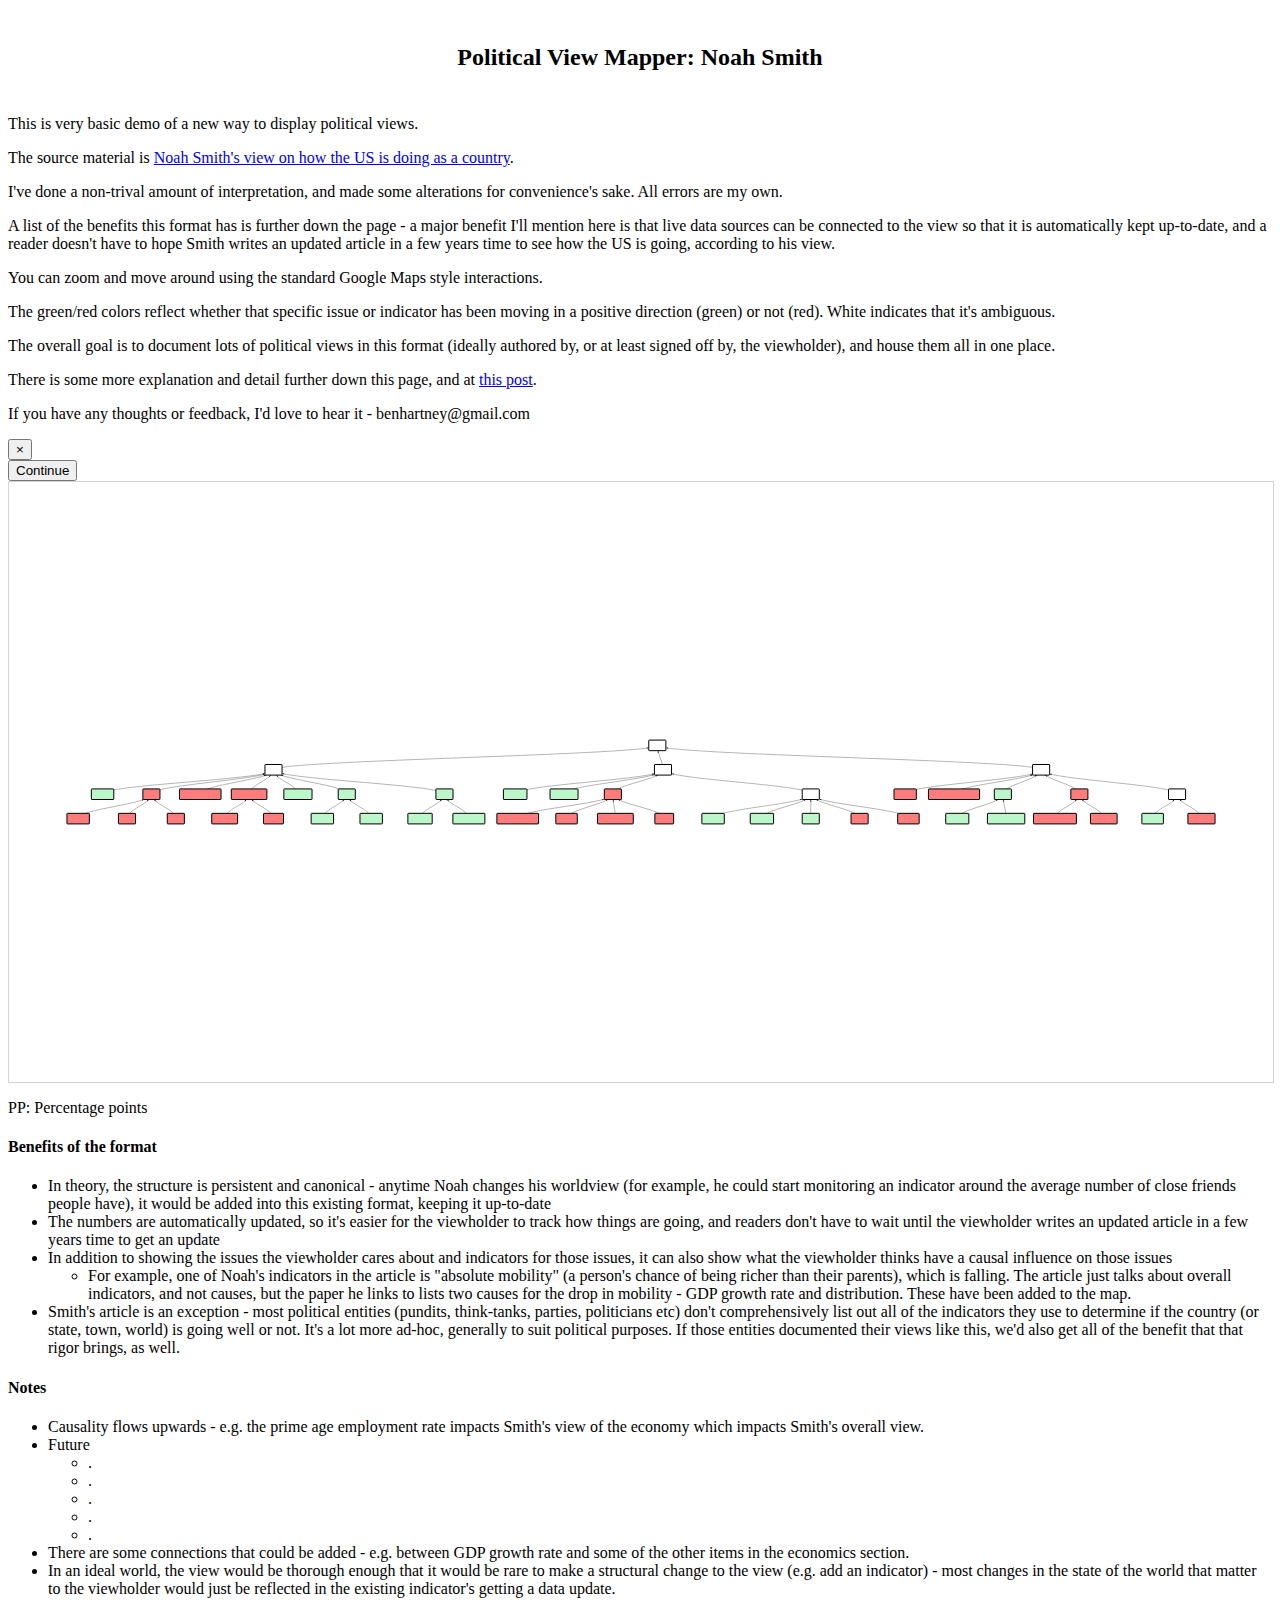
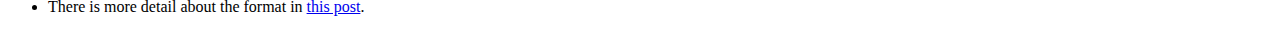
==== commit ac74e0ed: "Changes" ====
--- a/mapping/index.html
+++ b/mapping/index.html
@@ -62,12 +62,17 @@
           PP: Percentage points
         </p>
         <h4>
-          Format benefits
+          Benefits of the format
         </h4>
         <ul>
-          <li>In theory, the structure is persistent and canonical - anytime Noah changes his worldview (for example, he could start monitoring an indicator around the average number of close friends people have), it would be added into this existing format, keeping it up-to-date</li>
-          <li>The numbers are automatically updated, so it's easier for the viewholder to track how things are going, and readers don't have to wait until the viewholder writes an updated article in a few years time to get an update</li>
-          <li>In addition to showing the issues the viewholder cares about and indicators for those issues, it can also show what the viewholder thinks have a causal influence on those issues
+          <li>
+            In theory, the structure is persistent and canonical - anytime Noah changes his worldview (for example, he could start monitoring an indicator around the average number of close friends people have), it would be added into this existing format, keeping it up-to-date
+          </li>
+          <li>
+            The numbers are automatically updated, so it's easier for the viewholder to track how things are going, and readers don't have to wait until the viewholder writes an updated article in a few years time to get an update
+          </li>
+          <li>
+            In addition to showing the issues the viewholder cares about and indicators for those issues, it can also show what the viewholder thinks have a causal influence on those issues
             <ul>
               <li>For example, one of Noah's indicators in the article is "absolute mobility" (a person's chance of being richer than their parents), which is falling. The article just talks about overall indicators, and not causes, but the paper he links to lists two causes for the drop in mobility - GDP growth rate and distribution. These have been added to the map.</li>
             </ul>
@@ -84,10 +89,30 @@
             Causality flows upwards - e.g. the prime age employment rate impacts Smith's view of the economy which impacts Smith's overall view.
           </li>
           <li>
+            Future
+          </li>
+          <ul>
+            <li>
+              .
+            </li>
+            <li>
+              .
+            </li>
+            <li>
+              .
+            </li>
+            <li>
+              .
+            </li>
+            <li>
+              .
+            </li>
+          </ul>
+          <li>
             There are some connections that could be added - e.g. between GDP growth rate and some of the other items in the economics section.
           </li>
           <li>
-            In an ideal world, the view would be so thorough that it would be rare to add something in - any changes in the state of the world that matter to Smith would just be reflected in the existing indicator's getting a data update.
+            In an ideal world, the view would be thorough enough that it would be rare to make a structural change to the view (e.g. add an indicator) - most changes in the state of the world that matter to the viewholder would just be reflected in the existing indicator's getting a data update.
           </li>
           <li>
             There is more detail about the format in <a href='https://medium.com/@benhartney/improving-policy-discussions-1b8be6c7a318'>this post</a>.
